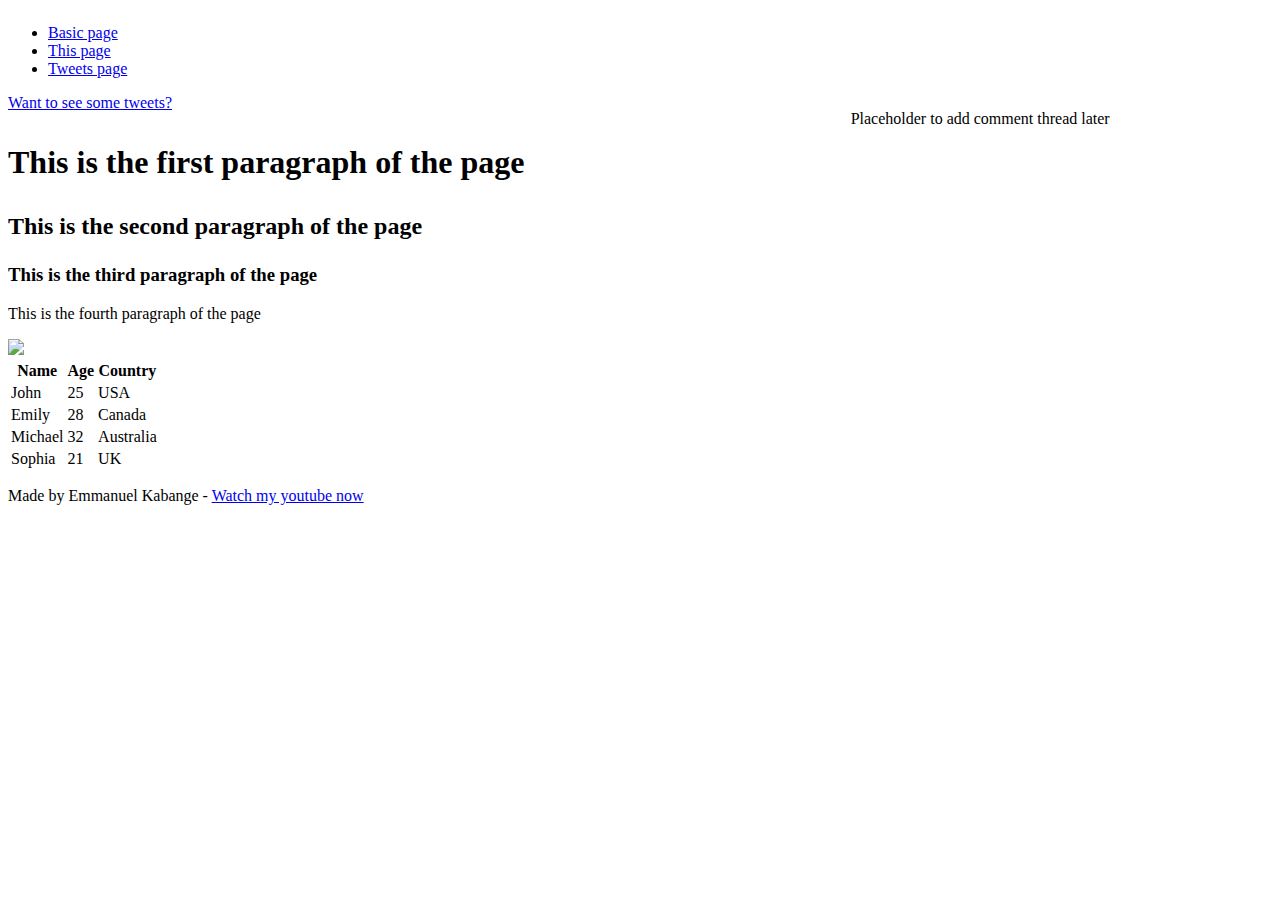
==== css_basic/index.html @ 74756280 "added index.html" ====
<!DOCTYPE html>
<html lang="en-US">
    <head>
        <title>Basic Structure</title>
        <link href="styles.css" rel="stylesheet">
    </head>

    <body class="works_on_smartphone">

        <header>
            <ul>
                <li><a href="base_index.html">Basic page</a></li>
                <li><a href="index.html">This page</a></li>
                <li><a href="tweets.html">Tweets page</a></li>
            </ul>
        </header>

        <main>
            <article>
                <a href="tweets.html">Want to see some tweets?</a>

        <h1><p>This is the first paragraph of the page</p></h1>
        <h2><p>This is the second paragraph of the page</p></h2>
        <h3><p>This is the third paragraph of the page</p></h3>
        <p>This is the fourth paragraph of the page</p>

        <a href="youtube.com" target="_blank">
            <img src="https://i.ibb.co/gTDZZT8/ALX-Logo-07.png">
        </a>
            <table>
                <thead>
                    <tr>
                        <th>Name</th>
                        <th>Age</th>
                        <th>Country</th>
                    </tr>
                </thead>
                <tbody>
                    <tr>
                        <td>John</td>
                        <td>25</td>
                        <td>USA</td>
                    </tr>
                    <tr>
                        <td>Emily</td>
                        <td>28</td>
                        <td>Canada</td>
                    </tr>
                    <tr>
                        <td>Michael</td>
                        <td>32</td>
                        <td>Australia</td>
                    </tr>
                    <tr>
                        <td>Sophia</td>
                        <td>21</td>
                        <td>UK</td>
                    </tr>
                </tbody> 
            </table>
            </article>

            <aside>
                <p>Placeholder to add comment thread later</p>
            </aside>
        </main>

        <footer>
            <p>Made by Emmanuel Kabange - <a href="https://youtu.be/1yu6EJImH7o" target="_blank">Watch my youtube now</a></p>
        </footer>

    </body>
</html>
---- css_basic/styles.css ----
body {
    display: flex;
    flex-direction: column;
}

main{
    display: flex;
    flex-direction: row;
    flex: auto;
}

article{
    flex: 2;
    overflow-y: auto;
}

aside{
    flex: 1;
    overflow-y: auto;
}
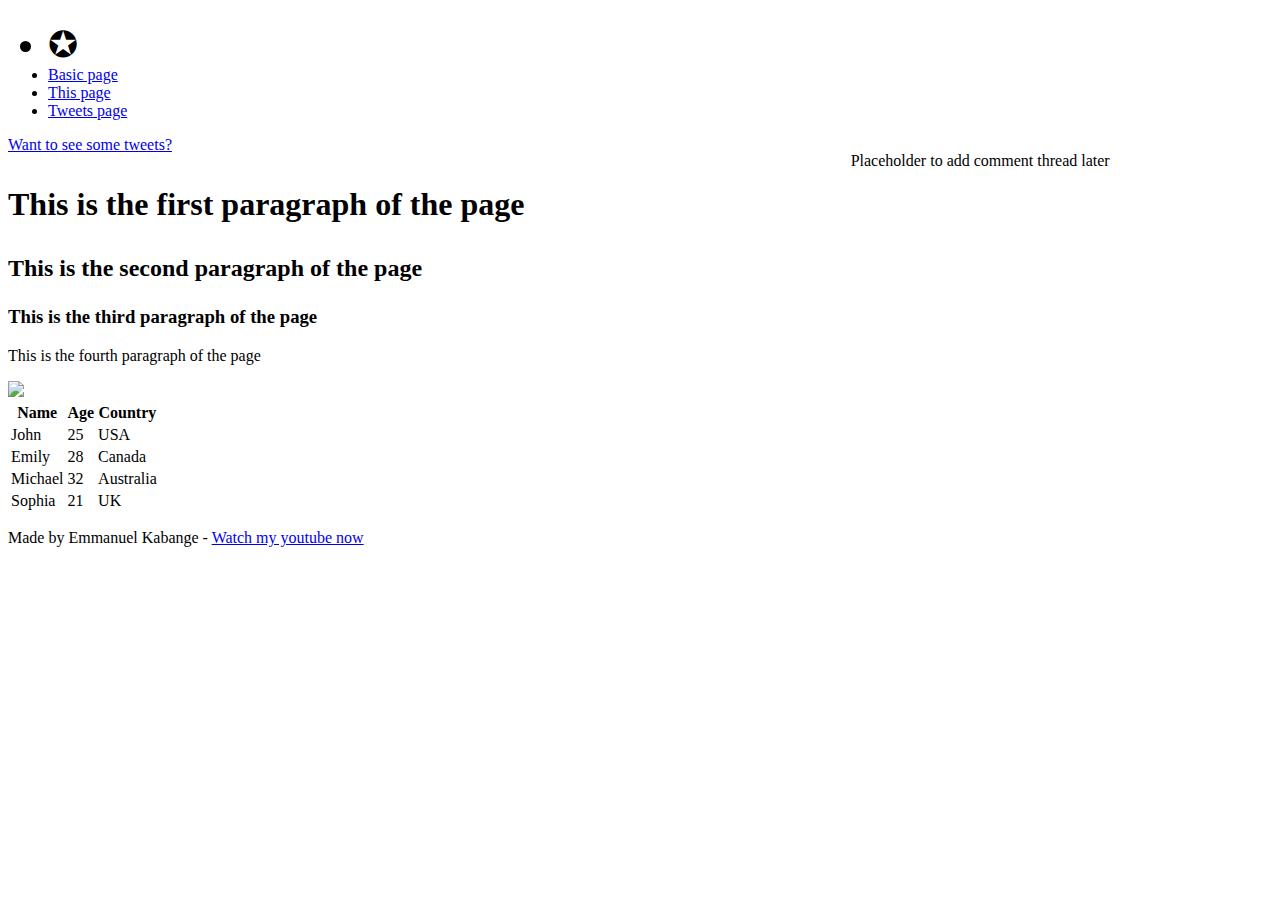
==== commit 84db29c5: "added a logo and styled it" ====
--- a/css_basic/index.html
+++ b/css_basic/index.html
@@ -9,6 +9,7 @@
 
         <header>
             <ul>
+                <li class="logo">&#10026;</li>
                 <li><a href="base_index.html">Basic page</a></li>
                 <li><a href="index.html">This page</a></li>
                 <li><a href="tweets.html">Tweets page</a></li>
--- a/css_basic/styles.css
+++ b/css_basic/styles.css
@@ -18,3 +18,8 @@
     flex: 1;
     overflow-y: auto;
 }
+
+
+header li.logo {
+	font-size: 36px;
+}